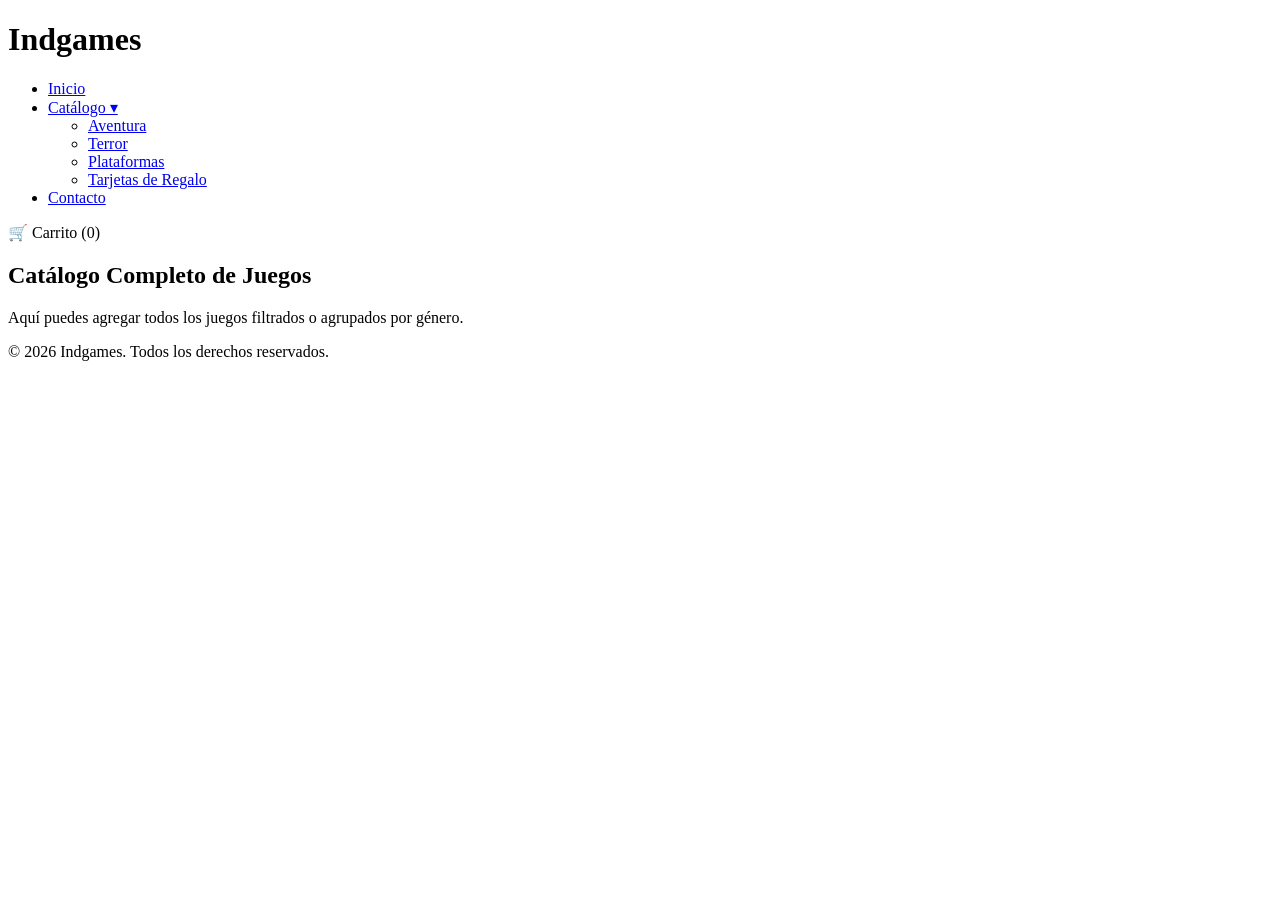
==== catalogo.html @ 6680f019 "Create catalogo.html" ====
<!DOCTYPE html>
<html lang="es">
<head>
    <meta charset="UTF-8">
    <meta name="viewport" content="width=device-width, initial-scale=1.0">
    <title>Catálogo Completo - Indgames</title>
    <link rel="stylesheet" href="styles.css">
</head>
<body>

    <header>
        <div class="logo">
            <h1>Indgames</h1>
        </div>
        <nav>
            <ul>
                <li><a href="index.html">Inicio</a></li>
                <li class="dropdown">
                    <a href="catalogo.html">Catálogo ▾</a>
                    <ul class="dropdown-menu">
                        <li><a href="catalogo.html#aventura">Aventura</a></li>
                        <li><a href="catalogo.html#terror">Terror</a></li>
                        <li><a href="catalogo.html#plataformas">Plataformas</a></li>
                        <li><a href="catalogo.html#tarjetas">Tarjetas de Regalo</a></li>
                    </ul>
                </li>
                <li><a href="#">Contacto</a></li>
            </ul>
        </nav>
        <div class="cart">🛒 Carrito (0)</div>
    </header>

    <main>
        <section class="catalog">
            <h2>Catálogo Completo de Juegos</h2>
            <p>Aquí puedes agregar todos los juegos filtrados o agrupados por género.</p>
        </section>
    </main>

    <footer>
        <p>&copy; 2026 Indgames. Todos los derechos reservados.</p>
    </footer>

    <script src="script.js"></script>
</body>
</html>
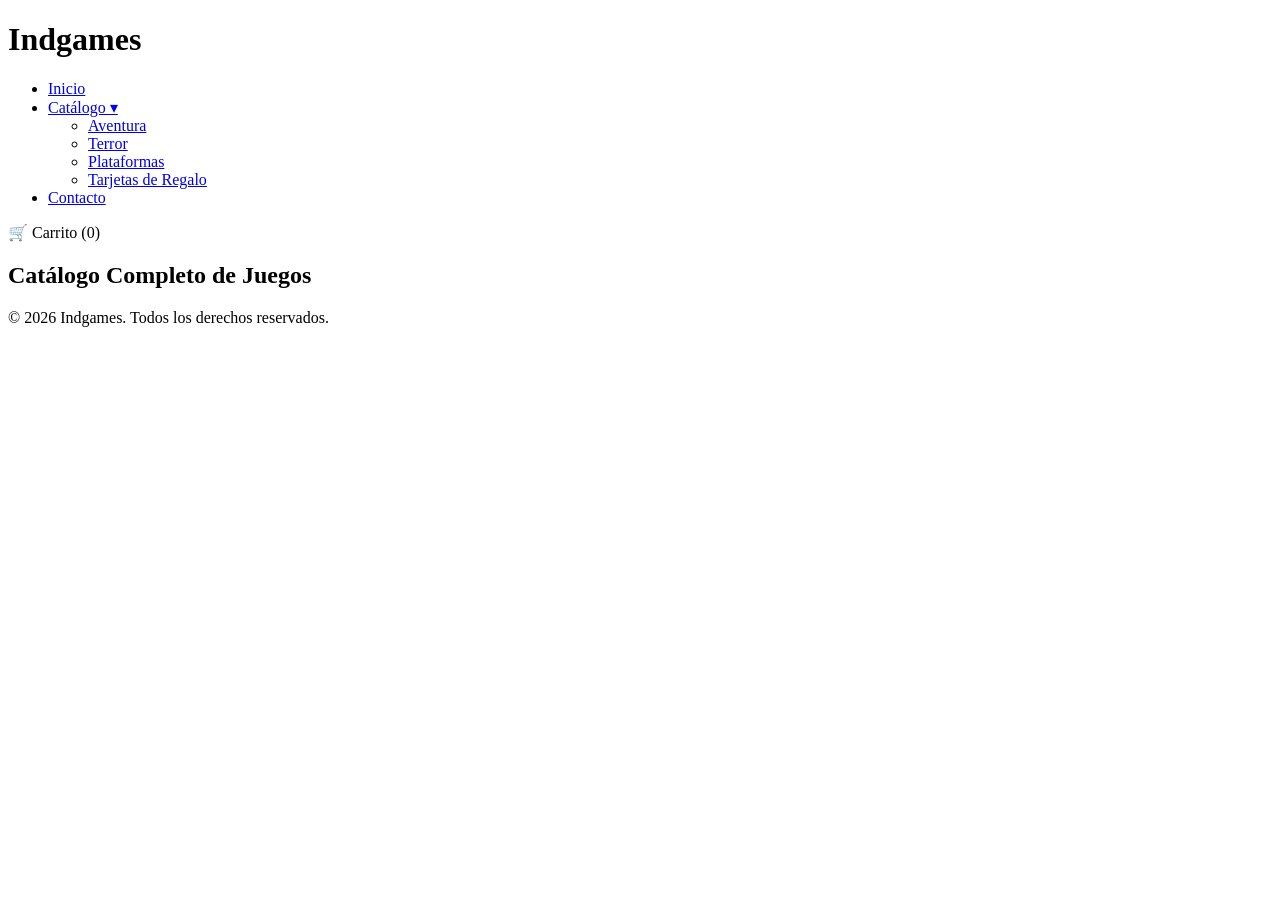
==== commit 48ad6742: "Update catalogo.html" ====
--- a/catalogo.html
+++ b/catalogo.html
@@ -18,7 +18,7 @@
                 <li class="dropdown">
                     <a href="catalogo.html">Catálogo ▾</a>
                     <ul class="dropdown-menu">
-                        <li><a href="catalogo.html#aventura">Aventura</a></li>
+                        <li><a href="aventura.html">Aventura</a></li>
                         <li><a href="catalogo.html#terror">Terror</a></li>
                         <li><a href="catalogo.html#plataformas">Plataformas</a></li>
                         <li><a href="catalogo.html#tarjetas">Tarjetas de Regalo</a></li>
@@ -33,7 +33,7 @@
     <main>
         <section class="catalog">
             <h2>Catálogo Completo de Juegos</h2>
-            <p>Aquí puedes agregar todos los juegos filtrados o agrupados por género.</p>
+            <p></p>
         </section>
     </main>
 
